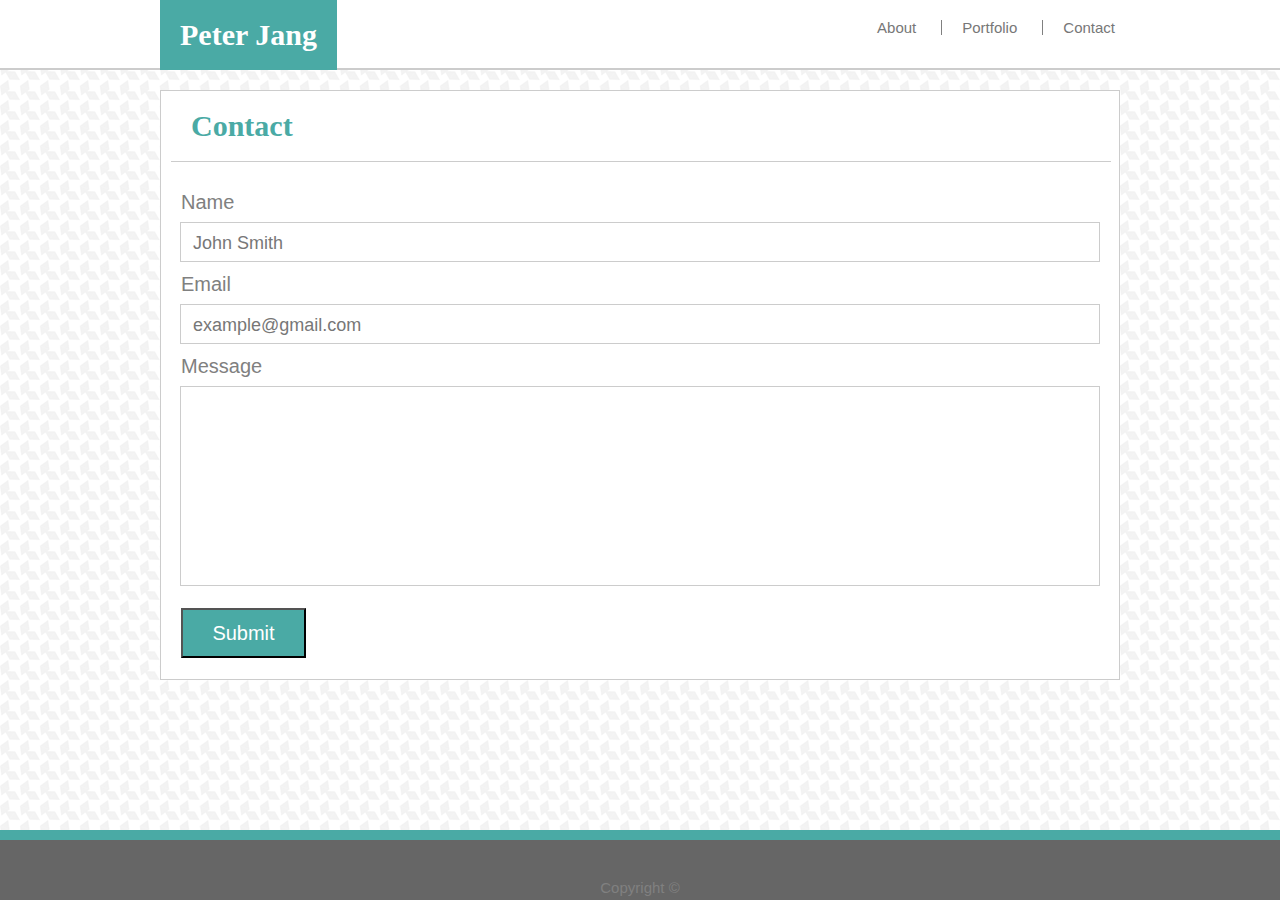
==== contact.html @ 537d3498 "initial files added" ====
<!DOCTYPE html>
<html lang="en">
<head>
  <meta charset="UTF-8">
  <meta name="viewport" content="width=device-width, initial-scale=1.0">
  <meta http-equiv="X-UA-Compatible" content="ie=edge">
  <title>Contact</title>
  <link rel="stylesheet" href="./assets/css/reset.css">
  <link rel="stylesheet" href="./assets/css/style.css">
</head>

<body>
    <div class="banner">
        <header class="clearfix">
            <h1 class = "heading">Peter Jang</h1>
    
            <ul><a href="./contact.html">Contact</a></ul>
            <ul><a href="./portfolio.html">Portfolio</a></ul>
            <ul class="left"><a href="./index.html">About</a></ul>
        </header>
    </div>
    
    <main class="contact">
        <h2 class = "heading">Contact</h2>
        
        <form>
            <p class="name">Name</p>
            <textarea placeholder="John Smith" cols="30" rows="1"></textarea>
            
            <p class="email">Email</p>    
            <textarea placeholder="example@gmail.com" cols="30" rows="1"></textarea>
            
            <p class="messageTitle">Message</p>
            <textarea class="message">
            </textarea>

            <input type="submit" value="Submit">
        </form>
    
    </main>

    <footer>
        Copyright ©
    </footer>
</body>

</html>
---- assets/css/style.css ----
body
{
    background-color: #ffffff;
    color: gray;
    text-align: center;
    font-size: 15px;
    font-family: Arial, Helvetica, sans-serif;
    box-sizing: border-box;
    background-image: url("../images/houndstooth-pattern.png");
}

.banner
{
    position: static;
    width:100%;
    background-color: white;
    height: 70px;
    border-bottom: 2px solid #cccccc;
    box-sizing: border-box;
}

header
{
    width:960px;
    margin: 0 auto;
}

.heading
{
    font-family: Georgia, 'Times New Roman', Times, serif;
    font-size: 30px;
    font-weight: bold;
    float: left;
    padding: 20px;
}

h1
{
    background-color: #4aaaa5;
    color: white;
    float: left;
}

h2
{
    color: #4aaaa5;
    float: left;
    background-color: white;
    border-bottom: 1px solid #cccccc;
    width:900px;
    text-align: left;
    margin-bottom: 30px;
    margin-left:10px;
}

main
{
    width:960px;
    margin: 0 auto;
    background-color: white;
    margin-top:20px;
    border: 1px solid #cccccc;
    box-sizing: border-box;
    margin-bottom: 20px;
}

.aboutMe
{
    width: 960px;
    height: 500px;
}

.contact
{
    width:960px;
    height:590px;
}

.portfolio
{
    width:960px;
    height:1150px;
}

p
{
    clear:both;
}

.bio
{
    font-size: 18px;
    line-height: 2;
    text-align: left;
    padding: 20px;
}

#firstP
{
    float:left;
}

#secondP
{
    padding-top: 20px;
    clear:both;
}

footer
{
    border-top: 10px solid #4aaaa5;
    background-color: #666666;
    padding-top: 40px;
    padding-bottom: 5px;
    position: fixed;
    bottom: 0px;
    width: 100%;
}

ul
{
    background-color: transparent;
    float: right;
    color: #777777;
    font-size: 15px;
    margin-top: 20px;
    margin-left: 20px;
    padding-left: 20px;
    padding-right: 5px;
    border-left: 1px solid grey;
}

.left
{
    border-color: transparent;
}

a
{
    color: #777777;
    background-color: transparent;
    text-decoration: none;
}

.picOfMe
{
    clear: both;
    float:left;
    height: 150px;
    width: 250px;
    margin:10px;
}

img
{
    height:300px;
    width:300px;
    margin: 20px;
    object-fit: contain; 
}

.img1, .img3, .img5
{
    clear: both;
    float: left;
}

.img2, .img4
{
    float: left;
}

figure
{
    position: relative;
}

figcaption
{
    position: absolute;
    background-color: #4aaaa5;
    color: #ffffff;
    padding: 20px;
    margin: 20px;
    bottom: 30px;
    width: 76.5%;
}


form
{
    clear:both;
    float:left;
    font-size: 15px;
}

textarea
{
    width: 920px;
    height:40px;
    margin: 10px;
    border: 1px solid #cccccc;
    font-size: 18px;
    resize: none;
    box-sizing: border-box;
    font-family: Arial, Helvetica, sans-serif;
    color: #777777
}

.name, .email, .messageTitle
{
    text-align: left;
    margin-left: 20px;
    font-size: 20px;
}

::placeholder
{
    color: #777777;
    font-size: 18px;
    padding-top: 8px;
    padding-left: 10px;
}

.message
{
    height: 200px;
}

input
{
    float:left;
    margin-left: 20px;
    background-color: #4aaaa5;
    color: #ffffff;
    width:125px;
    height:50px;
    font-size: 20px;
    margin-top:10px;
}

.clearfix::after 
{
    content: "";
    display: block;
    clear: both;
}
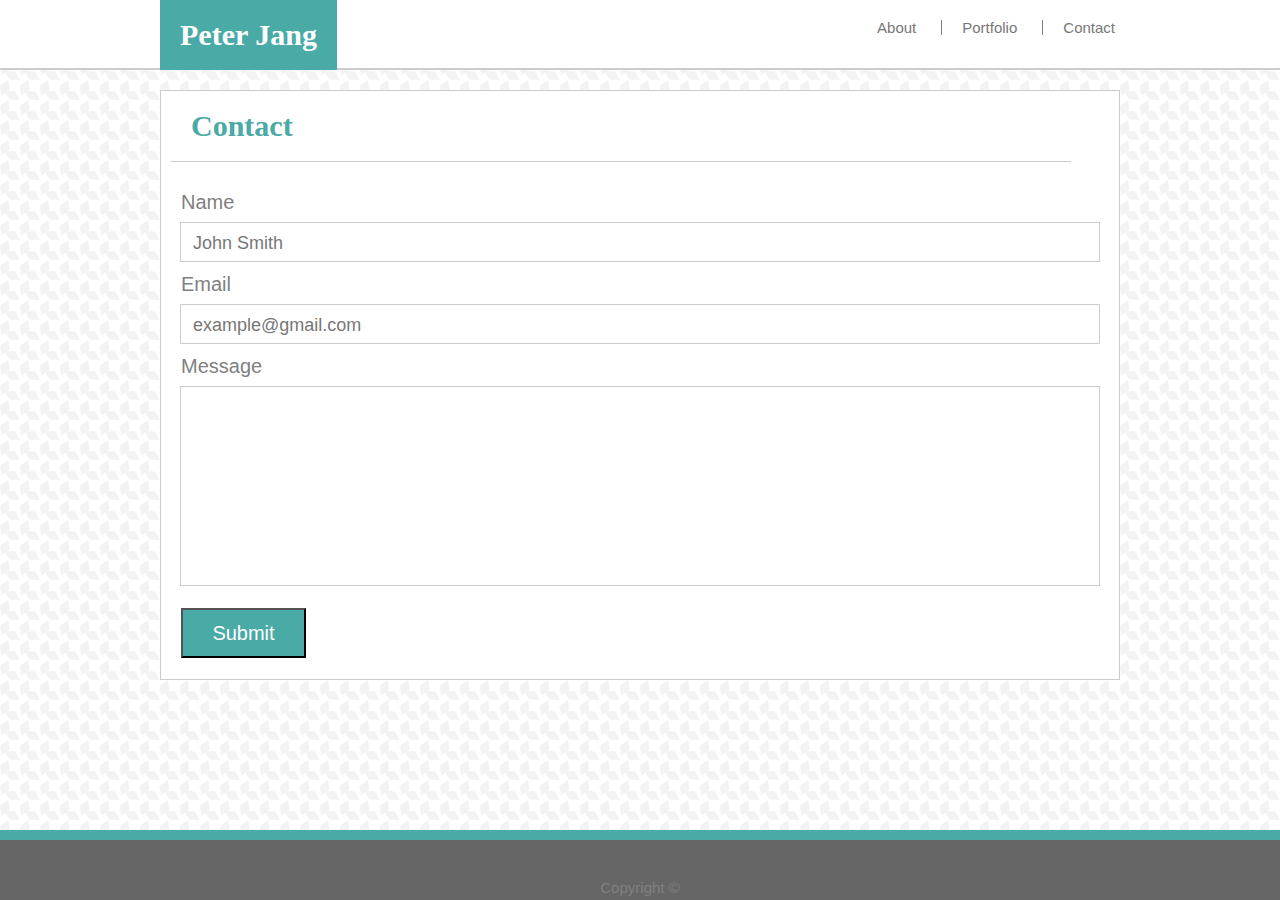
==== commit 0d979cc4: "finished responsiveness but need to clean up code" ====
--- a/contact.html
+++ b/contact.html
@@ -14,9 +14,11 @@
         <header class="clearfix">
             <h1 class = "heading">Peter Jang</h1>
     
-            <ul><a href="./contact.html">Contact</a></ul>
-            <ul><a href="./portfolio.html">Portfolio</a></ul>
-            <ul class="left"><a href="./index.html">About</a></ul>
+            <nav>
+                <ul><a href="./contact.html">Contact</a></ul>
+                <ul><a href="./portfolio.html">Portfolio</a></ul>
+                <ul class="left"><a href="./index.html">About</a></ul>
+           </nav>
         </header>
     </div>
     
--- a/assets/css/style.css
+++ b/assets/css/style.css
@@ -5,13 +5,11 @@
     text-align: center;
     font-size: 15px;
     font-family: Arial, Helvetica, sans-serif;
-    box-sizing: border-box;
     background-image: url("../images/houndstooth-pattern.png");
 }
 
 .banner
 {
-    position: static;
     width:100%;
     background-color: white;
     height: 70px;
@@ -32,6 +30,12 @@
     font-weight: bold;
     float: left;
     padding: 20px;
+    box-sizing: border-box;
+}
+
+nav
+{
+    font-family: Arial, Helvetica, sans-serif;
 }
 
 h1
@@ -51,6 +55,11 @@
     text-align: left;
     margin-bottom: 30px;
     margin-left:10px;
+    font-family: Georgia, 'Times New Roman', Times, serif;
+    font-size: 30px;
+    font-weight: bold;
+    float: left;
+    padding: 20px;
 }
 
 main
@@ -66,19 +75,16 @@
 
 .aboutMe
 {
-    width: 960px;
     height: 500px;
 }
 
 .contact
 {
-    width:960px;
     height:590px;
 }
 
 .portfolio
 {
-    width:960px;
     height:1150px;
 }
 
@@ -120,7 +126,7 @@
 ul
 {
     background-color: transparent;
-    float: right;
+    float:right;
     color: #777777;
     font-size: 15px;
     margin-top: 20px;
@@ -245,3 +251,184 @@
     display: block;
     clear: both;
 }
+
+@media screen and (max-width: 980px)
+{
+    main
+    {
+        width:700px;
+        float:left;
+        margin-left: 10px;
+    }
+
+    h2
+    {
+        width:680px;
+        box-sizing: border-box;
+    }
+
+    .aboutMe
+    {
+        height:575px;
+    }
+
+    header
+    {
+        width:97.5%;
+    }
+
+    .portfolio
+    {
+        height:1100px;
+    }
+
+    figcaption
+    {
+        bottom: 30px;
+        width: 76.5%;
+    }
+
+    textarea
+    {
+        width: 670px
+    }
+}
+
+@media screen and (max-width: 768px)
+{
+    main
+    {
+        width:740px;
+        margin-left: 14px;
+    }
+
+    h2
+    {
+        width:720px;
+        box-sizing: border-box;
+    }
+
+    .banner
+    {
+        width:768px;
+    }
+
+    header
+    {
+        width:740px;
+    }
+
+    .aboutMe
+    {
+        height:575px;
+    }
+
+    .portfolio
+    {
+        height:1100px;
+    }
+
+    figcaption
+    {
+        bottom: 30px;
+        width: 76.5%;
+    }
+
+    textarea
+    {
+        width: 700px
+    }
+}
+
+@media screen and (max-width: 640px)
+{
+    main
+    {
+        width:620px;
+        margin-left:10px;
+    }
+
+    h1
+    {
+        width:640px;
+    }
+
+    h2
+    {
+        width:600px;
+        box-sizing: border-box;
+    }
+
+    nav
+    {
+        clear:both;
+        float: right;
+        background-color: #ffffff;
+        height: 40px;
+        width:640px;
+        padding-bottom: 10px;
+        padding-right:29%;
+        box-sizing: border-box;
+    }
+
+    ul
+    {
+        margin-top: 10px;
+    }
+
+    .banner
+    {
+        width:640px;
+    }
+
+    header
+    {
+        width:640px;
+    }
+
+    .aboutMe
+    {
+        height:1000px;
+    }
+
+    .picOfMe
+    {
+        width:575px;
+        height:575px;
+        margin: auto;
+        margin-top: -100px;
+        margin-bottom: -70px;
+    }
+
+    #firstP
+    {
+        box-sizing: border-box;
+    }
+
+    #secondP
+    {
+        padding-top:0px;
+    }
+
+    .portfolio
+    {
+        height:2600px;
+    }
+
+    img
+    {
+        width:580px;
+        height:580px;
+        margin-top: -80px;
+    }
+    
+    figcaption
+    {
+        bottom: 120px;
+        width: 87.3%;
+    }
+
+    textarea
+    {
+        width: 590px
+    }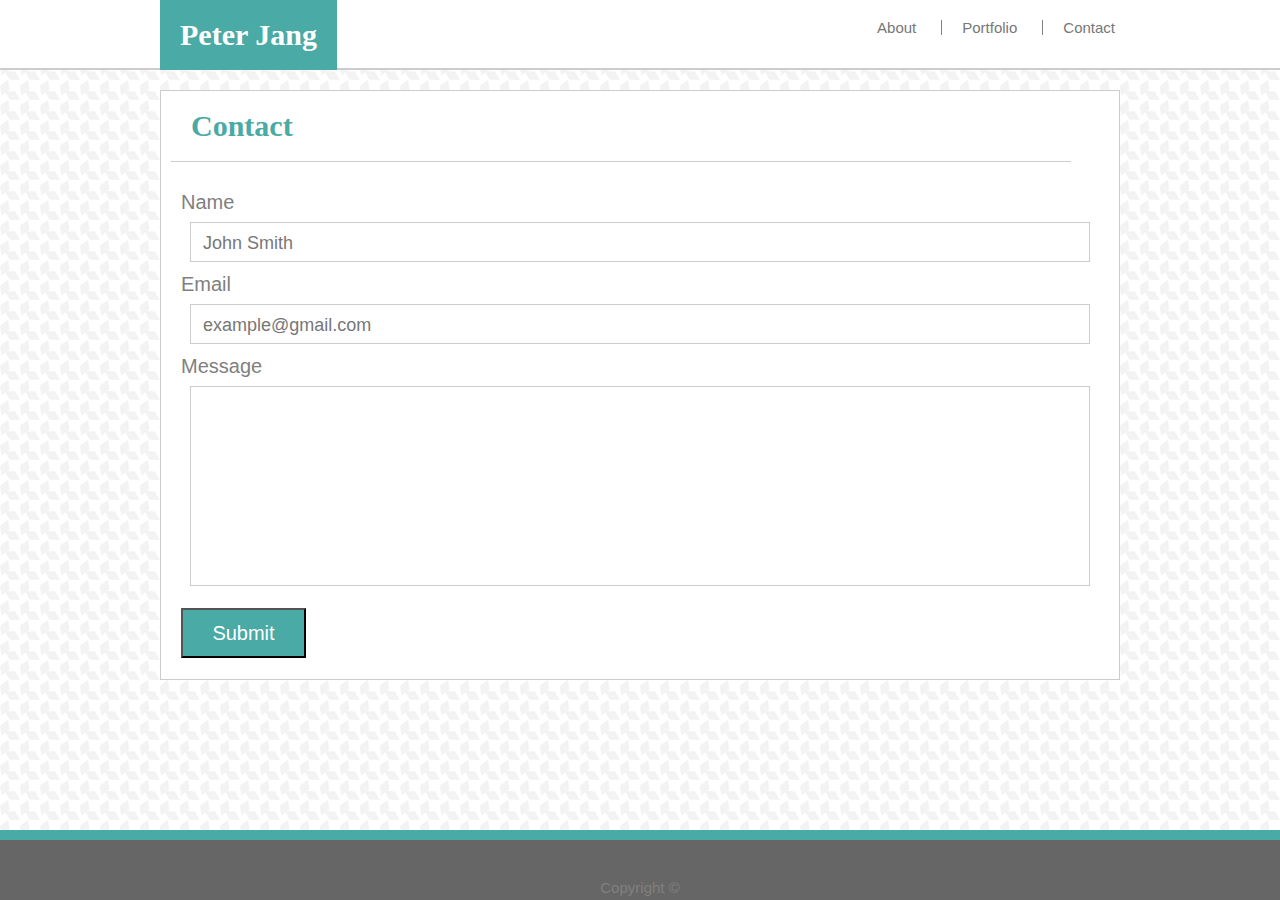
==== commit fe7b6680: "finished" ====
--- a/contact.html
+++ b/contact.html
@@ -1,44 +1,44 @@
 <!DOCTYPE html>
 <html lang="en">
+
 <head>
-  <meta charset="UTF-8">
-  <meta name="viewport" content="width=device-width, initial-scale=1.0">
-  <meta http-equiv="X-UA-Compatible" content="ie=edge">
-  <title>Contact</title>
-  <link rel="stylesheet" href="./assets/css/reset.css">
-  <link rel="stylesheet" href="./assets/css/style.css">
+    <meta charset="UTF-8">
+    <meta name="viewport" content="width=device-width, initial-scale=1.0">
+    <meta http-equiv="X-UA-Compatible" content="ie=edge">
+    <title>Contact</title>
+    <link rel="stylesheet" href="./assets/css/reset.css">
+    <link rel="stylesheet" href="./assets/css/style.css">
 </head>
 
 <body>
     <div class="banner">
         <header class="clearfix">
-            <h1 class = "heading">Peter Jang</h1>
-    
+            <h1 class="heading">Peter Jang</h1>
+
             <nav>
                 <ul><a href="./contact.html">Contact</a></ul>
                 <ul><a href="./portfolio.html">Portfolio</a></ul>
                 <ul class="left"><a href="./index.html">About</a></ul>
-           </nav>
+            </nav>
         </header>
     </div>
-    
+
     <main class="contact">
-        <h2 class = "heading">Contact</h2>
-        
+        <h2 class="heading">Contact</h2>
+
         <form>
             <p class="name">Name</p>
             <textarea placeholder="John Smith" cols="30" rows="1"></textarea>
-            
-            <p class="email">Email</p>    
+
+            <p class="email">Email</p>
             <textarea placeholder="example@gmail.com" cols="30" rows="1"></textarea>
-            
+
             <p class="messageTitle">Message</p>
             <textarea class="message">
             </textarea>
 
             <input type="submit" value="Submit">
         </form>
-    
     </main>
 
     <footer>
--- a/assets/css/style.css
+++ b/assets/css/style.css
@@ -86,6 +86,7 @@
 .portfolio
 {
     height:1150px;
+
 }
 
 p
@@ -119,7 +120,7 @@
     padding-top: 40px;
     padding-bottom: 5px;
     position: fixed;
-    bottom: 0px;
+    bottom: 0;
     width: 100%;
 }
 
@@ -202,7 +203,7 @@
 
 textarea
 {
-    width: 920px;
+    width: 900px;
     height:40px;
     margin: 10px;
     border: 1px solid #cccccc;
@@ -431,4 +432,5 @@
     textarea
     {
         width: 590px
-    }+    }
+}